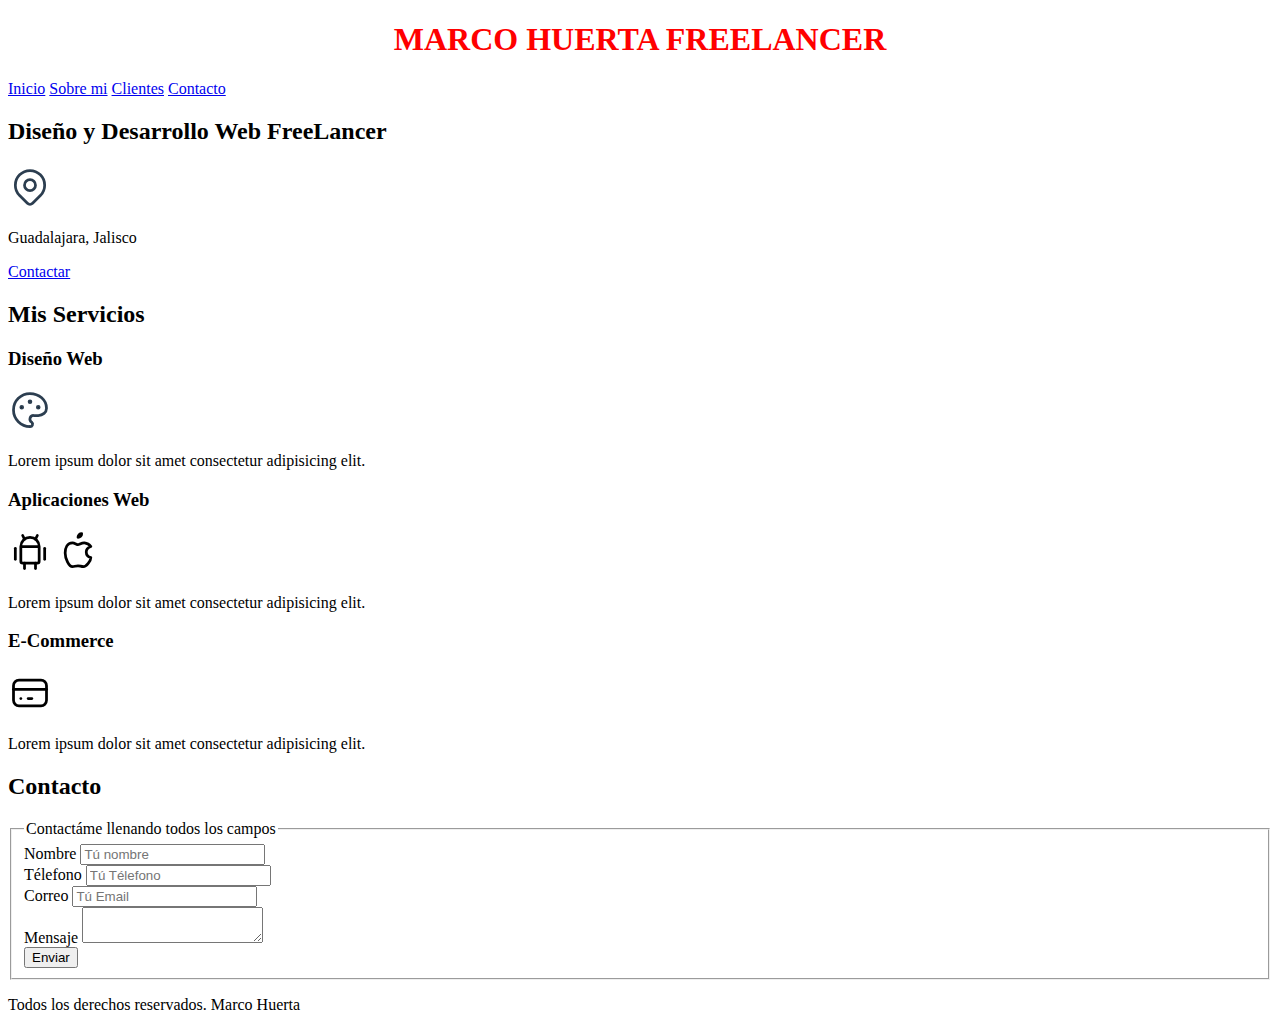
==== nosotros.html @ 2c29dc43 "Cargando CSS" ====
<!DOCTYPE html>
<html lang="en">
<head>
    <meta charset="UTF-8">
    <meta http-equiv="X-UA-Compatible" content="IE=edge">
    <meta name="viewport" content="width=device-width, initial-scale=1.0">
    <title>Diseñador FreeLancer</title>
    <link rel="preload" href="css/style.css" as="style">
    <link rel="stylesheet" href="css/style.css">
</head>
<body>
    <header><h1>Marco Huerta FreeLancer</h1></header>

    <nav>
        <a href="#">Inicio</a>
        <a href="#">Sobre mi</a>
        <a href="#">Clientes</a>
        <a href="#">Contacto</a>
    </nav>


    <section>
        <h2>Diseño y Desarrollo Web FreeLancer</h2>
        <svg xmlns="http://www.w3.org/2000/svg" class="icon icon-tabler icon-tabler-map-pin" width="44" height="44" viewBox="0 0 24 24" stroke-width="1.5" stroke="#2c3e50" fill="none" stroke-linecap="round" stroke-linejoin="round">
            <path stroke="none" d="M0 0h24v24H0z" fill="none"/>
            <circle cx="12" cy="11" r="3" />
            <path d="M17.657 16.657l-4.243 4.243a2 2 0 0 1 -2.827 0l-4.244 -4.243a8 8 0 1 1 11.314 0z" />
          </svg>
        <p>Guadalajara, Jalisco</p>
        <a href="#">Contactar</a>
    </section>

    <main> 
        <h2>Mis Servicios</h2>

        <section>

            <h3>Diseño Web</h3>
            <svg xmlns="http://www.w3.org/2000/svg" class="icon icon-tabler icon-tabler-palette" width="44" height="44" viewBox="0 0 24 24" stroke-width="1.5" stroke="#2c3e50" fill="none" stroke-linecap="round" stroke-linejoin="round">
                <path stroke="none" d="M0 0h24v24H0z" fill="none"/>
                <path d="M12 21a9 9 0 1 1 0 -18a9 8 0 0 1 9 8a4.5 4 0 0 1 -4.5 4h-2.5a2 2 0 0 0 -1 3.75a1.3 1.3 0 0 1 -1 2.25" />
                <circle cx="7.5" cy="10.5" r=".5" fill="currentColor" />
                <circle cx="12" cy="7.5" r=".5" fill="currentColor" />
                <circle cx="16.5" cy="10.5" r=".5" fill="currentColor" />
              </svg>
            <p>Lorem ipsum dolor sit amet consectetur adipisicing elit. </p>
    
        </section>
        
        <section>
            <h3>Aplicaciones Web</h3>
            <svg xmlns="http://www.w3.org/2000/svg" class="icon icon-tabler icon-tabler-brand-android" width="44" height="44" viewBox="0 0 24 24" stroke-width="1.5" stroke="currentColor" fill="none" stroke-linecap="round" stroke-linejoin="round">
                <path stroke="none" d="M0 0h24v24H0z" fill="none"/>
                <line x1="4" y1="10" x2="4" y2="16" />
                <line x1="20" y1="10" x2="20" y2="16" />
                <path d="M7 9h10v8a1 1 0 0 1 -1 1h-8a1 1 0 0 1 -1 -1v-8a5 5 0 0 1 10 0" />
                <line x1="8" y1="3" x2="9" y2="5" />
                <line x1="16" y1="3" x2="15" y2="5" />
                <line x1="9" y1="18" x2="9" y2="21" />
                <line x1="15" y1="18" x2="15" y2="21" />
              </svg>
              <svg xmlns="http://www.w3.org/2000/svg" class="icon icon-tabler icon-tabler-brand-apple" width="44" height="44" viewBox="0 0 24 24" stroke-width="1.5" stroke="currentColor" fill="none" stroke-linecap="round" stroke-linejoin="round">
                <path stroke="none" d="M0 0h24v24H0z" fill="none"/>
                <path d="M9 7c-3 0 -4 3 -4 5.5c0 3 2 7.5 4 7.5c1.088 -.046 1.679 -.5 3 -.5c1.312 0 1.5 .5 3 .5s4 -3 4 -5c-.028 -.01 -2.472 -.403 -2.5 -3c-.019 -2.17 2.416 -2.954 2.5 -3c-1.023 -1.492 -2.951 -1.963 -3.5 -2c-1.433 -.111 -2.83 1 -3.5 1c-.68 0 -1.9 -1 -3 -1z" />
                <path d="M12 4a2 2 0 0 0 2 -2a2 2 0 0 0 -2 2" />
              </svg>
            <p>Lorem ipsum dolor sit amet consectetur adipisicing elit. </p>
        </section>
    
        <section>
            <h3>E-Commerce</h3>
            <svg xmlns="http://www.w3.org/2000/svg" class="icon icon-tabler icon-tabler-credit-card" width="44" height="44" viewBox="0 0 24 24" stroke-width="1.5" stroke="currentColor" fill="none" stroke-linecap="round" stroke-linejoin="round">
                <path stroke="none" d="M0 0h24v24H0z" fill="none"/>
                <rect x="3" y="5" width="18" height="14" rx="3" />
                <line x1="3" y1="10" x2="21" y2="10" />
                <line x1="7" y1="15" x2="7.01" y2="15" />
                <line x1="11" y1="15" x2="13" y2="15" />
              </svg>
            <p>Lorem ipsum dolor sit amet consectetur adipisicing elit. </p>
        </section>

    </main>
    
    <section>
            <h2>Contacto</h2>
            <form action="">
                <fieldset>
                    <legend>Contactáme llenando todos los campos</legend>

                <div>
                    <label>Nombre</label>
                    <input type="text" placeholder="Tú nombre">
                </div>

                <div>
                    <label>Télefono</label>
                    <input type="tel" placeholder="Tú Télefono">
                </div>

                <div>    
                    <label>Correo</label>
                    <input type="email" placeholder="Tú Email">
                </div>
                <div>
                    <label>Mensaje</label>
                    <textarea></textarea>
                </div>

                <div>
                    <input type="submit" value="Enviar">
                </div>
                   


                </fieldset>
            </form>
    </section>
    
    

   

    <footer>
        <p>Todos los derechos reservados. Marco Huerta</p>
    </footer>

    
</body>
</html>
---- css/style.css ----
h1{
    text-align: center;
    color: red;
    text-transform: uppercase;
}
---- css/style.css ----
h1{
    text-align: center;
    color: red;
    text-transform: uppercase;
}
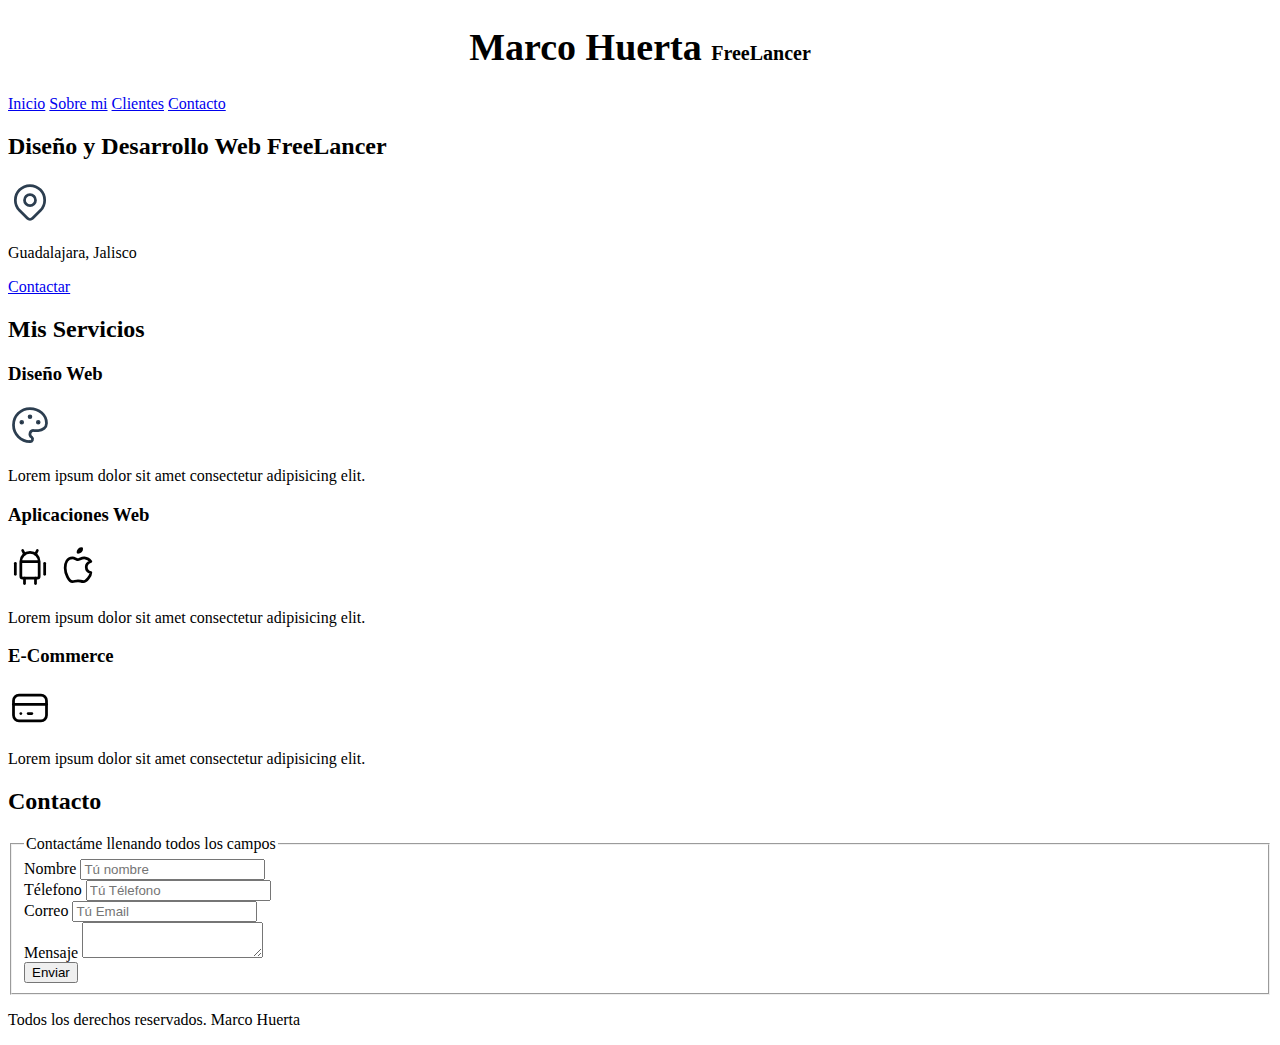
==== commit 9331e536: "Estilos" ====
--- a/nosotros.html
+++ b/nosotros.html
@@ -9,7 +9,7 @@
     <link rel="stylesheet" href="css/style.css">
 </head>
 <body>
-    <header><h1>Marco Huerta FreeLancer</h1></header>
+    <header><h1>Marco Huerta <span>FreeLancer</span> </h1></header>
 
     <nav>
         <a href="#">Inicio</a>
--- a/css/style.css
+++ b/css/style.css
@@ -1,5 +1,15 @@
+html{
+    font-size: 62.5%;
+}
+body{
+    font-size: 16px;/*1rem = 10px*/
+}
+
 h1{
     text-align: center;
-    color: red;
-    text-transform: uppercase;
+    font-size: 3.8rem;
+}
+
+span{
+    font-size: 2rem;
 }--- a/css/style.css
+++ b/css/style.css
@@ -1,5 +1,15 @@
+html{
+    font-size: 62.5%;
+}
+body{
+    font-size: 16px;/*1rem = 10px*/
+}
+
 h1{
     text-align: center;
-    color: red;
-    text-transform: uppercase;
+    font-size: 3.8rem;
+}
+
+span{
+    font-size: 2rem;
 }